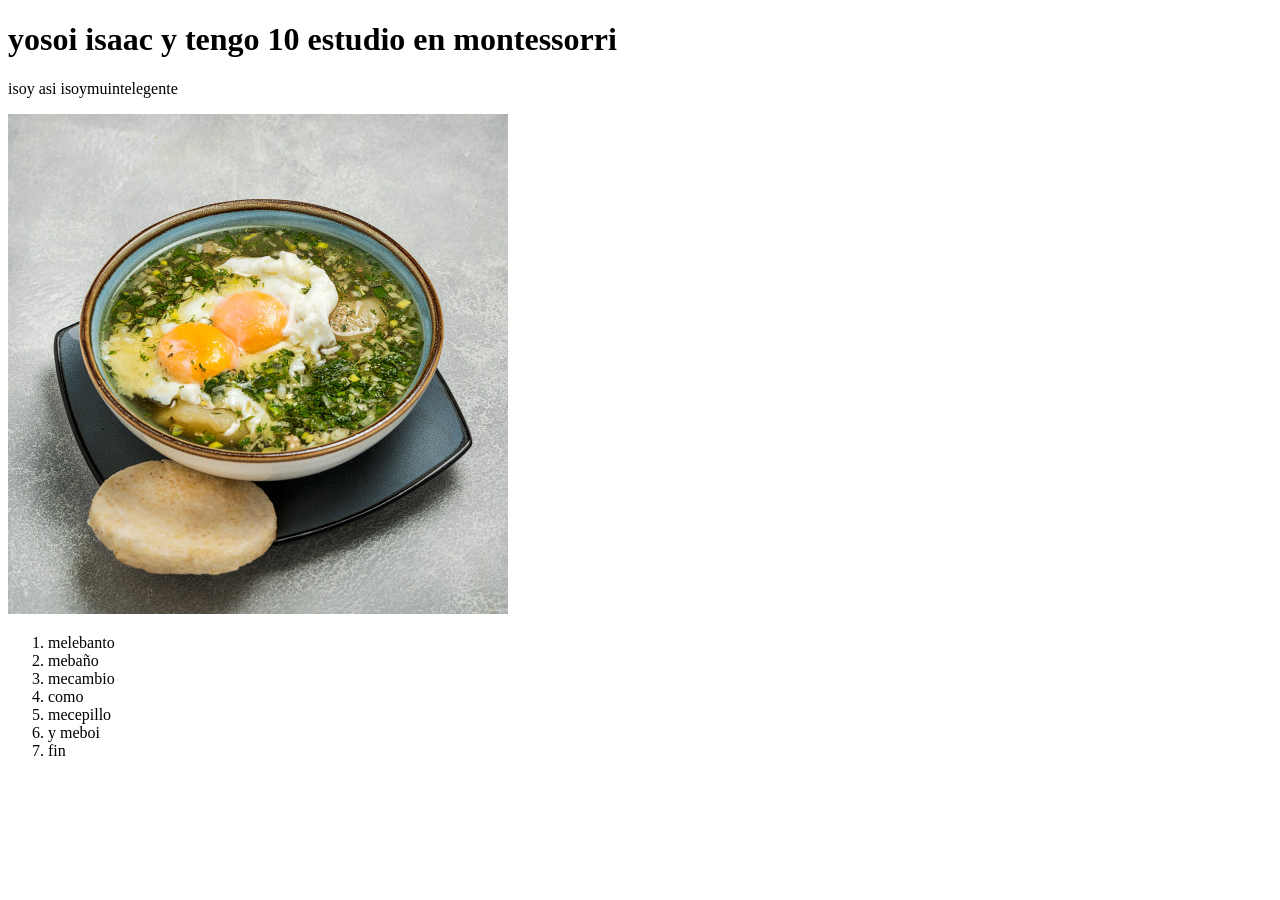
==== tarjeta.html @ 0905d8ac "ARCHIBOS  BIEJOS" ====
<!DOCTYPE html>
<html lang="en">
<head>
    <meta charset="UTF-8">
    <meta name="viewport" content="width=device-width, initial-scale=1.0">
    <title>Document</title>
</head>
<body>
   <h1>yosoi  isaac   y  tengo  10   estudio  en  montessorri</h1>
<p>isoy asi    isoymuintelegente</p>
<img src="medium_CaldodeHuevo.jpg" alt="">
<ol>
    <li>melebanto</li>
<li>mebaño</li>
<li>mecambio</li>
<li>como</li>
<li>mecepillo</li>
<li>y meboi</li>
<li>fin</li>
</ol>
</body>
</html>
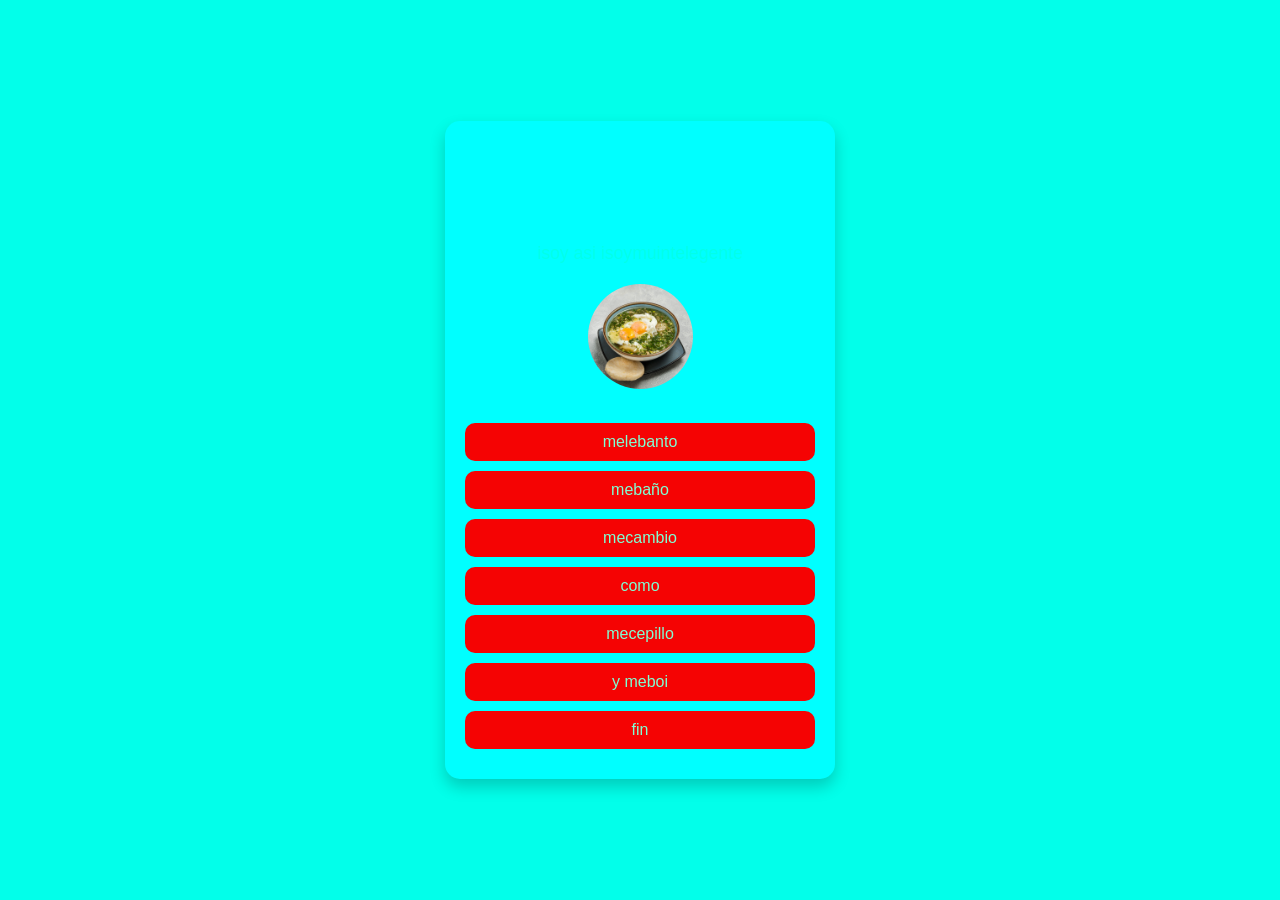
==== commit 063ee772: "termine css" ====
--- a/tarjeta.html
+++ b/tarjeta.html
@@ -4,19 +4,23 @@
     <meta charset="UTF-8">
     <meta name="viewport" content="width=device-width, initial-scale=1.0">
     <title>Document</title>
+    <link rel="stylesheet" href="tarjeta.css">
 </head>
 <body>
-   <h1>yosoi  isaac   y  tengo  10   estudio  en  montessorri</h1>
-<p>isoy asi    isoymuintelegente</p>
-<img src="medium_CaldodeHuevo.jpg" alt="">
-<ol>
-    <li>melebanto</li>
-<li>mebaño</li>
-<li>mecambio</li>
-<li>como</li>
-<li>mecepillo</li>
-<li>y meboi</li>
-<li>fin</li>
-</ol>
+    <div class="card">
+        <h1>yosoi  isaac   y  tengo  10   estudio  en  montessorri</h1>
+        <p>isoy asi    isoymuintelegente</p>
+        <img src="medium_CaldodeHuevo.jpg" alt="">
+        <ol>
+            <li>melebanto</li>
+            <li>mebaño</li>
+            <li>mecambio</li>
+            <li>como</li>
+            <li>mecepillo</li>
+            <li>y meboi</li>
+            <li>fin</li>
+        </ol>
+    </div>
+
 </body>
 </html>
--- a/tarjeta.css
+++ b/tarjeta.css
@@ -0,0 +1,59 @@
+body{
+    font-family: Arial, Helvetica, sans-serif;
+    background-color: #02ffea;
+     display: flex;
+     justify-content:center ;
+     align-items: center;
+     height: 100vh;
+     margin: 0;
+}
+
+.card{
+    background-color: aqua;
+    width: 350px;
+    padding: 20px;
+    border-radius: 15px;
+    box-shadow:0 8px 16px    rgba(0, 0,0 , 0.2) ;
+    text-align: center;
+}
+
+h1{
+font-size: 1.8rem;
+color: aqua;
+margin-bottom: 10px;
+}
+
+p{
+font-size: 1.1rem;
+color: #02ffea;
+margin-bottom: 20px;
+}
+
+img{
+width: 105px;
+height: 105px;
+border-radius: 50%;
+margin-bottom: 20px;
+box-shadow: #02ffea;
+}
+
+ol{
+list-style-type: none;
+padding: 0;
+margin:0 ;
+}
+
+ol li{
+    background-color: rgb(245, 3, 3);
+    padding: 10px;
+    margin:10px 0 ;
+    border-radius: 10px;
+    color: aquamarine;
+    font-size: 1rem;
+    transition:  background-color  0.3 ease;
+}
+
+ol li:hover{
+background-color: blue;
+color: cadetblue;
+}
